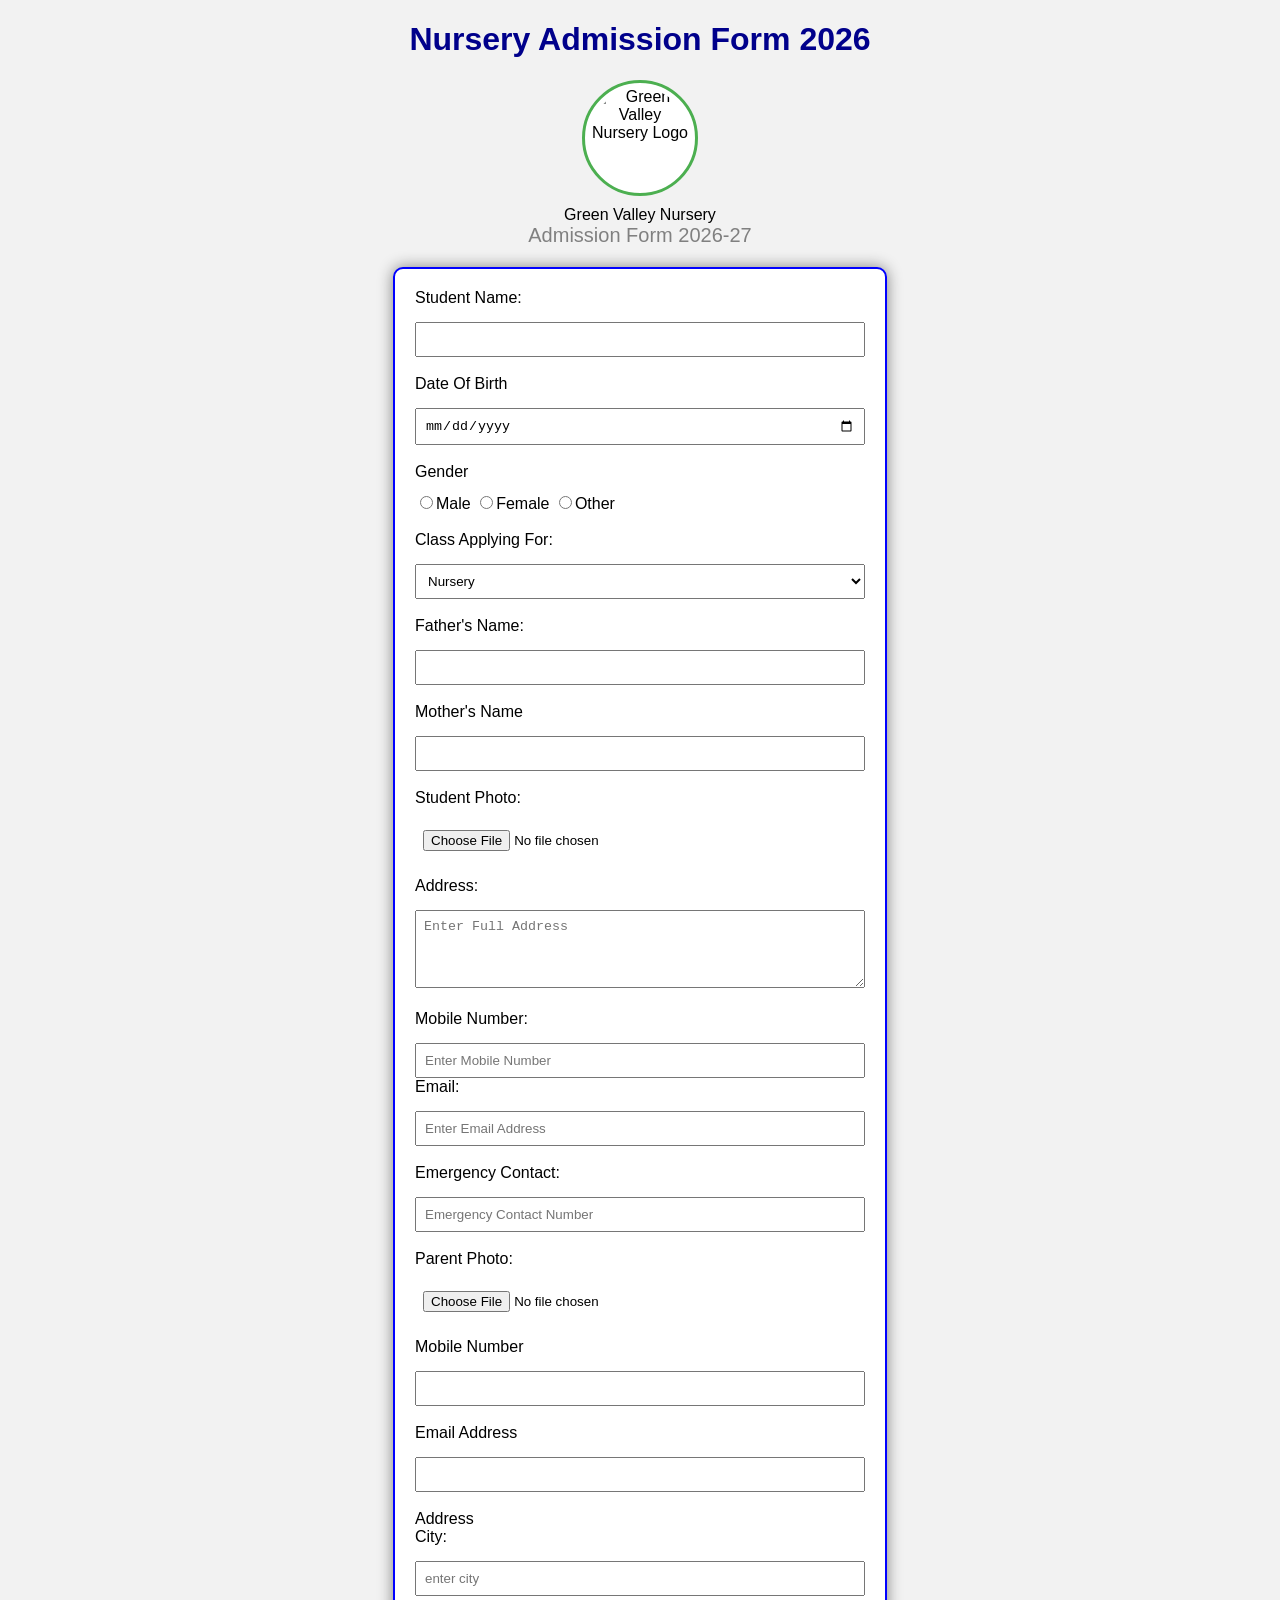
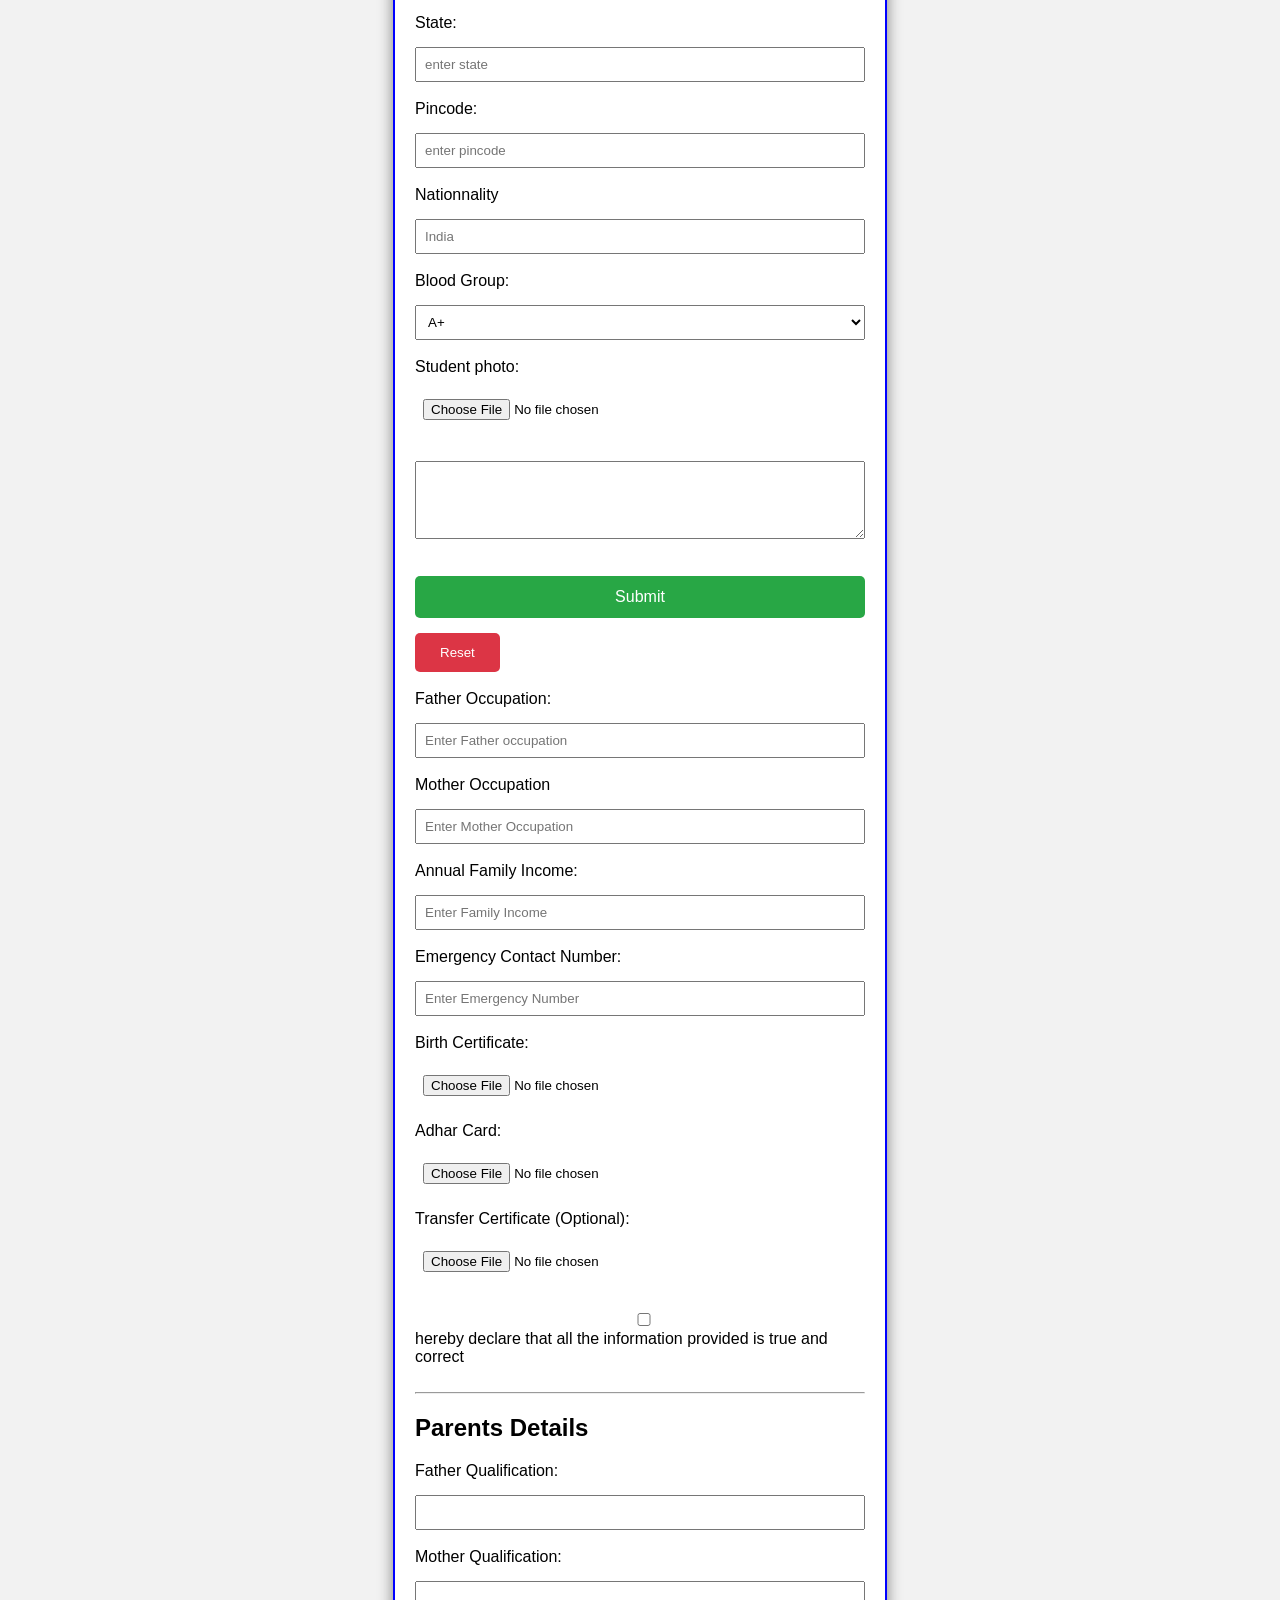
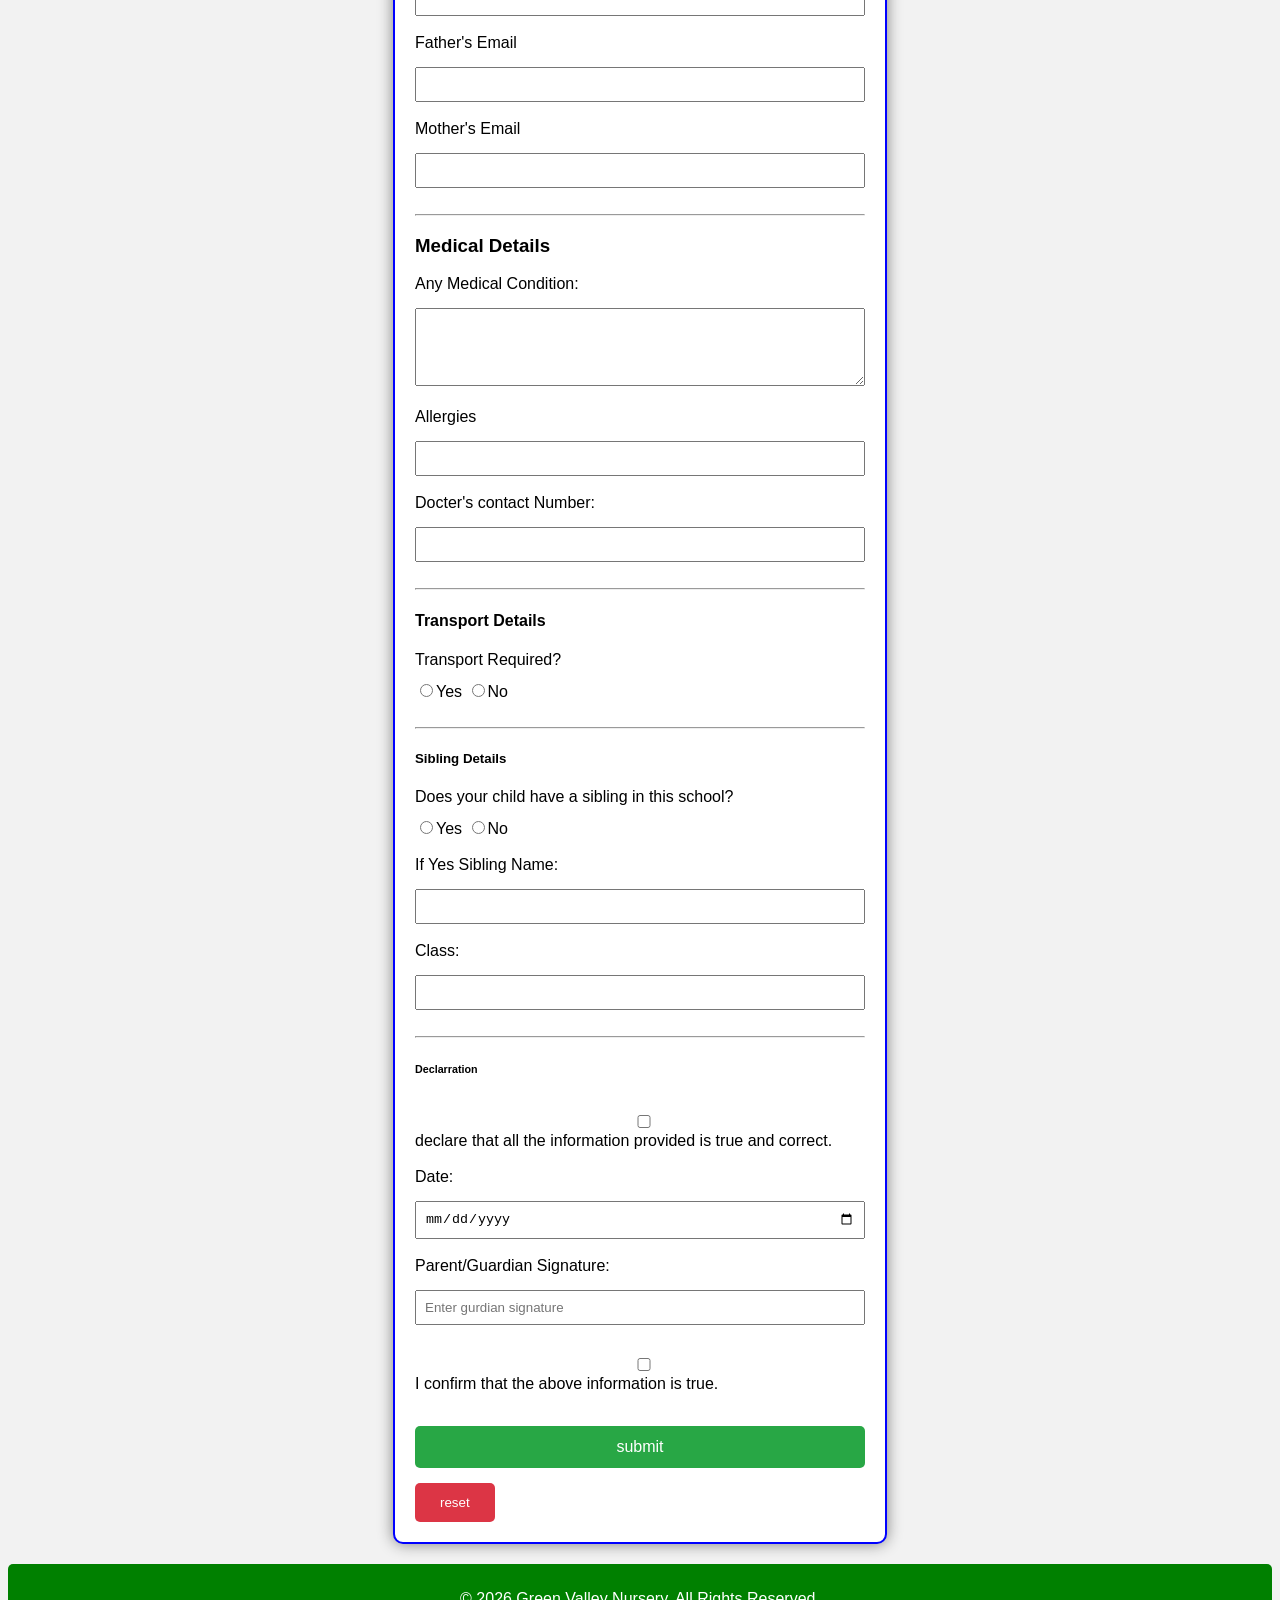
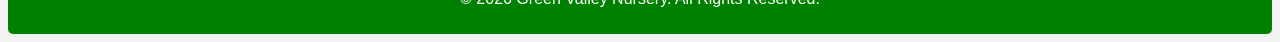
==== index..html @ bf8c5c95 "Add files via upload" ====
<!DOCTYPE html>
<html>
    <head>
 <title>Nursery Admission Form</title>
   <style>
body{background-color: #f2f2f2;font-family: Arial, sans-serif;}
h1{text-align: center;color: darkblue;} 
form{width: 450px;margin: auto;background: white;padding: 20px;border: 2px solid blue;border-radius: 10px;box-shadow: 0px 0px 15px gray;}
input,select,textarea{width: 100%;padding: 8px;margin-top: 15px;box-sizing: border-box;}
input[type="radio"]{width: auto;}
input[type="reset"]{width: auto;padding: 10px 20px;}
input[type="submit"]{background-color: #28a745;color: white;border: none;padding: 12px 25px;border-radius: 5px;cursor: pointer;font-size: 16px;}
input[type="reset"]{background-color: #dc3545;color: white;border: none;padding: 12px 25px;border-radius: 5px;font: size 16px; pointer;}
input[type="submit"]:hover{background-color: green;}
input[type="reset"]:hover{background-color: darkred;}   
input:focus,
select:focus,
textarea:focus{outline: none;border: 2px solid blue;}
@media (max-width: 768px) {
   form{width:90%;}

   input,
   select,
   textarea{width: 100%;box-sizing: border-box;}}
   .header{
    text-align: center;
}

.header img{
    width: 120px;
    height: 120px;
    display: block;
    margin: 0 auto 10px;
    border-radius: 50%;
}

.header h1{
    text-align: center;
    color: green;
    margin: 5px 0;
    font-size: 35px;
}

.header p{
    text-align: center;
    color: gray;
    margin: 0 0 20px;
    font-size: 20px;
}
   input:focus
   select:focus
   textarea:focus{border: 2px solid green;outline: none;box-shadow: 0 0 8px lightgreen;}
   footer{text-align: center;margin-top: 20px;padding: 10px;background-color: green;color: white;border-radius: 5px;}
   .header{text-align: center;margin-bottom: 20px;}
   .header .logo{width: 100px;height: 100px;border-radius: 50%;object-fit: cover;margin-bottom: 10px;border: 3px solid #4caf50;background: #fff;padding: 5px;}
   </style> 
</head>
<body>
 
<h1 align="center">Nursery Admission Form 2026</h1>
<div class="header">
<img src="https://cdn.phototourl.com/free/2026-07-05-27891f92-72ed-4cb5-a58e-81a66d091ed2.jpg" alt="Green Valley Nursery Logo" class="logo">
<h7>Green Valley Nursery</h7>
<p>Admission Form 2026-27</p></div>
<form>
<label>Student Name:</label><br>
<input type="text"><br><br>

<label>Date Of Birth</label><br>
<input type="date"><br><br>

<label>Gender</label><br>
<input type="radio"name="gender">Male
<input type="radio"name="gender">Female
<input type="radio"name="gender">Other
<br><br>

<label>Class Applying For:</label><br>
<select>
<option>Nursery</option>
<option>LKG</option>
<option>UKG</option>   
<option>I</option>
<option>II</option>
<option>III</option>
<option>IV</option>
<option>V</option> 
</select>
<br><br>
<label>Father's Name:</label><br>
<input type="text"><br><br>

<label>Mother's Name</label><br>
<input typy="text"><br><br>
<label for="photo">Student Photo:</label><br>
<input type="file"id="photo"name="photo" accept="image/*"><br><br>
<label for="address">Address:</label><br>
<textarea id="address" name="address"rows="4" cols="40" placeholder="Enter Full Address"></textarea><br><br>
<label for="mobile">Mobile Number:</label><br>
<input type="tel"id="mobile" name="mobile" placeholder="Enter Mobile Number"maxlength="10" pattern="[0-9]{10}"Required>
<label for="email">Email:</label><br>
<input type="email" id="email" name="email" placeholder="Enter Email Address"><br><br>
<label for="Emergency">Emergency Contact:</label><br>
<input type="tel" id="Emergency" name="Emergency" placeholder="Emergency Contact Number"maxlength="10"pattern="[0-9]{10}"Required><br><br>

<label for="parentphoto">Parent Photo:</label><br>
<input type="file"id="parentphoto"name="parentphoto" accept="image/*"><br><br>
<label>Mobile Number</label><br>
<input type="tel"><br><br>
<label>Email Address</label><br>
<input type="email"><br><br>
<label>Address</label><br>
<label>City:</label><br>
<input type="text"placeholder="enter city"><br><br>
<label>State:</label><br><input type="text"placeholder="enter state"><br><br>
<label>Pincode:</label><br>
<input type="number"placeholder="enter pincode"><br><br>
<label>Nationnality</label><br>
<input type="text"placeholder="India"><br><br>
<label>Blood Group:</label><br>
<select>
    <option>A+</option>
    <option>A-</option>
    <option>B+</option>
    <option>B-</option>
    <option>AB+</option>
    <option>AB-</option>
    <option>O+</option>
    <option>O-</option>
</select><br><br>
<label>Student photo:</label><br>
<input type="file"><br><br>
<textarea rows="4" cols="30"></textarea><br><br>
<input type="submit"value="Submit">
<input type="reset"value="Reset"><br><br>
<label>Father Occupation:</label><br>
<input type="text"placeholder="Enter Father occupation"><br><br>
<label>Mother Occupation</label><br>
<input type="text"placeholder="Enter Mother Occupation"><br><br>
<label>Annual Family Income:</label><br>
<input type="Number"placeholder="Enter Family Income"><br><br>
<label>Emergency Contact Number:</label><br>
<input type="tel"placeholder="Enter Emergency Number"><br><br>
<label>Birth Certificate:</label><br>
<input type="file"><br><br>
<label>Adhar Card:</label><br>
<input type="File"><br><br>
<label>Transfer Certificate (Optional):</label><br>
<input type="File"><br><br>
<input type="checkbox">
<label>hereby declare that all the information provided is true and correct</label>
<br><br>
<hr>
<h2>Parents Details</h2>
<label>Father Qualification:</label><br>
<input type="text"><br><br>
<label>Mother Qualification:</label><br>
<input typr="text"><br><br>
<label>Father's Email</label><br>
<input type="Email"><br><br>
<label>Mother's Email</label><br>
<input type="Email"><br><br>
<hr>
<h3>Medical Details</h3>
<label>Any Medical Condition:</label><br>
<textarea rows="4" cols="30"></textarea><br><br>
<label>Allergies</label><br>
<input type="text"><br><br>
<label>Docter's contact Number:</label><br>
<input type="tel"><br><br>
<hr>
<h4>Transport Details</h4>
<label>Transport Required?</label><br>
<input type="radio"name="transport">Yes
<input type="radio"name="transport">No<br><br>
<hr>
<h5>Sibling Details</h5>
<label>Does your child have a sibling in this school?</label><br>
<input type="radio"name="sibling">Yes
<input type="radio"name="sibling">No
<br><br>
<label>If Yes Sibling Name:</label><br>
<input type="text"><br><br>
<label>Class:</label><br>
<input type="text"><br><br>
<hr>
<h6>Declarration</h6>
<input type="checkbox">
<label>declare that all the information provided is true and correct.</label>
<br><br>
<label>Date:</label><br>
<input type="Date"><br><br>
<label>Parent/Guardian Signature:</label><br>
<input type="text"placeholder="Enter gurdian signature"><br><br>
<input type="checkbox" id="agree"Required>
<label for="agree">I confirm that the above information is true. </label><br><br>
<input type="submit"value="submit">
<input type="reset"value="reset">

</form>    
<footer>
    <p>© 2026 Green Valley Nursery. All Rights Reserved.</p>
</footer>
</body>
</html>
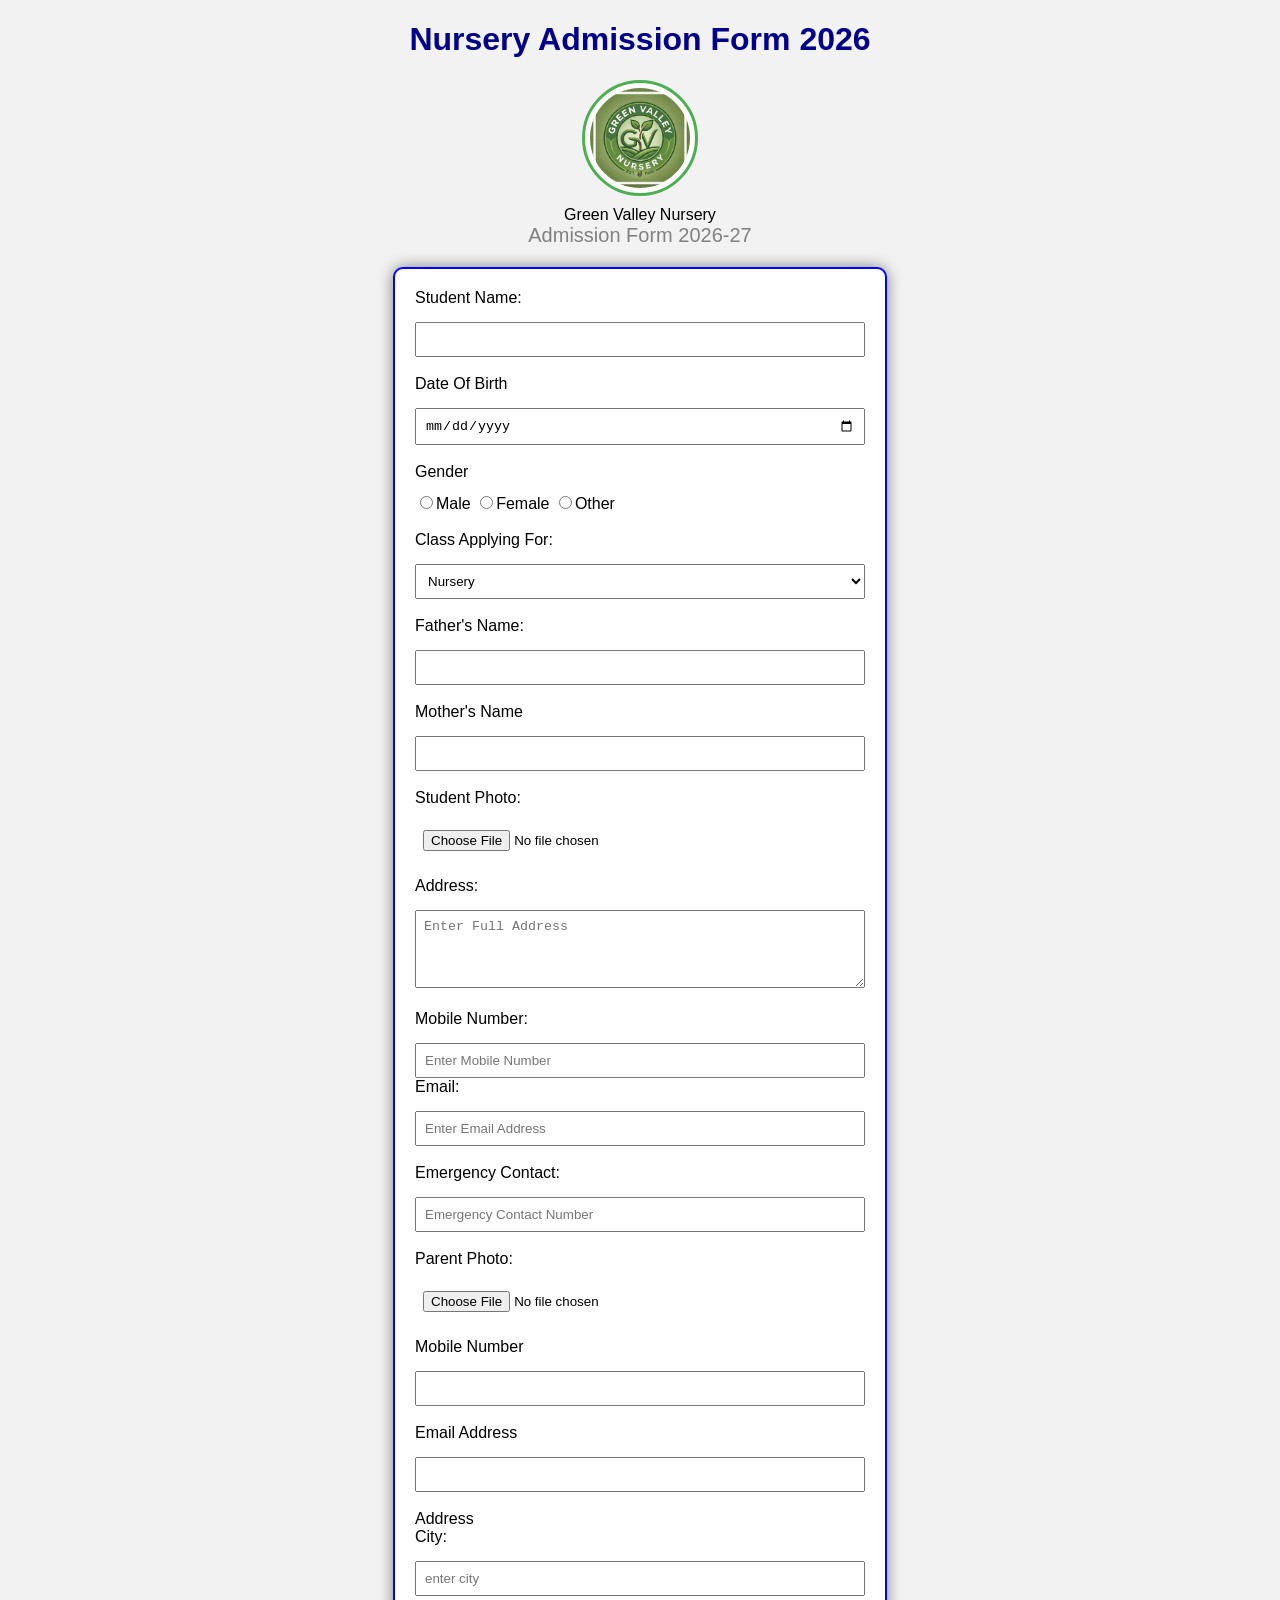
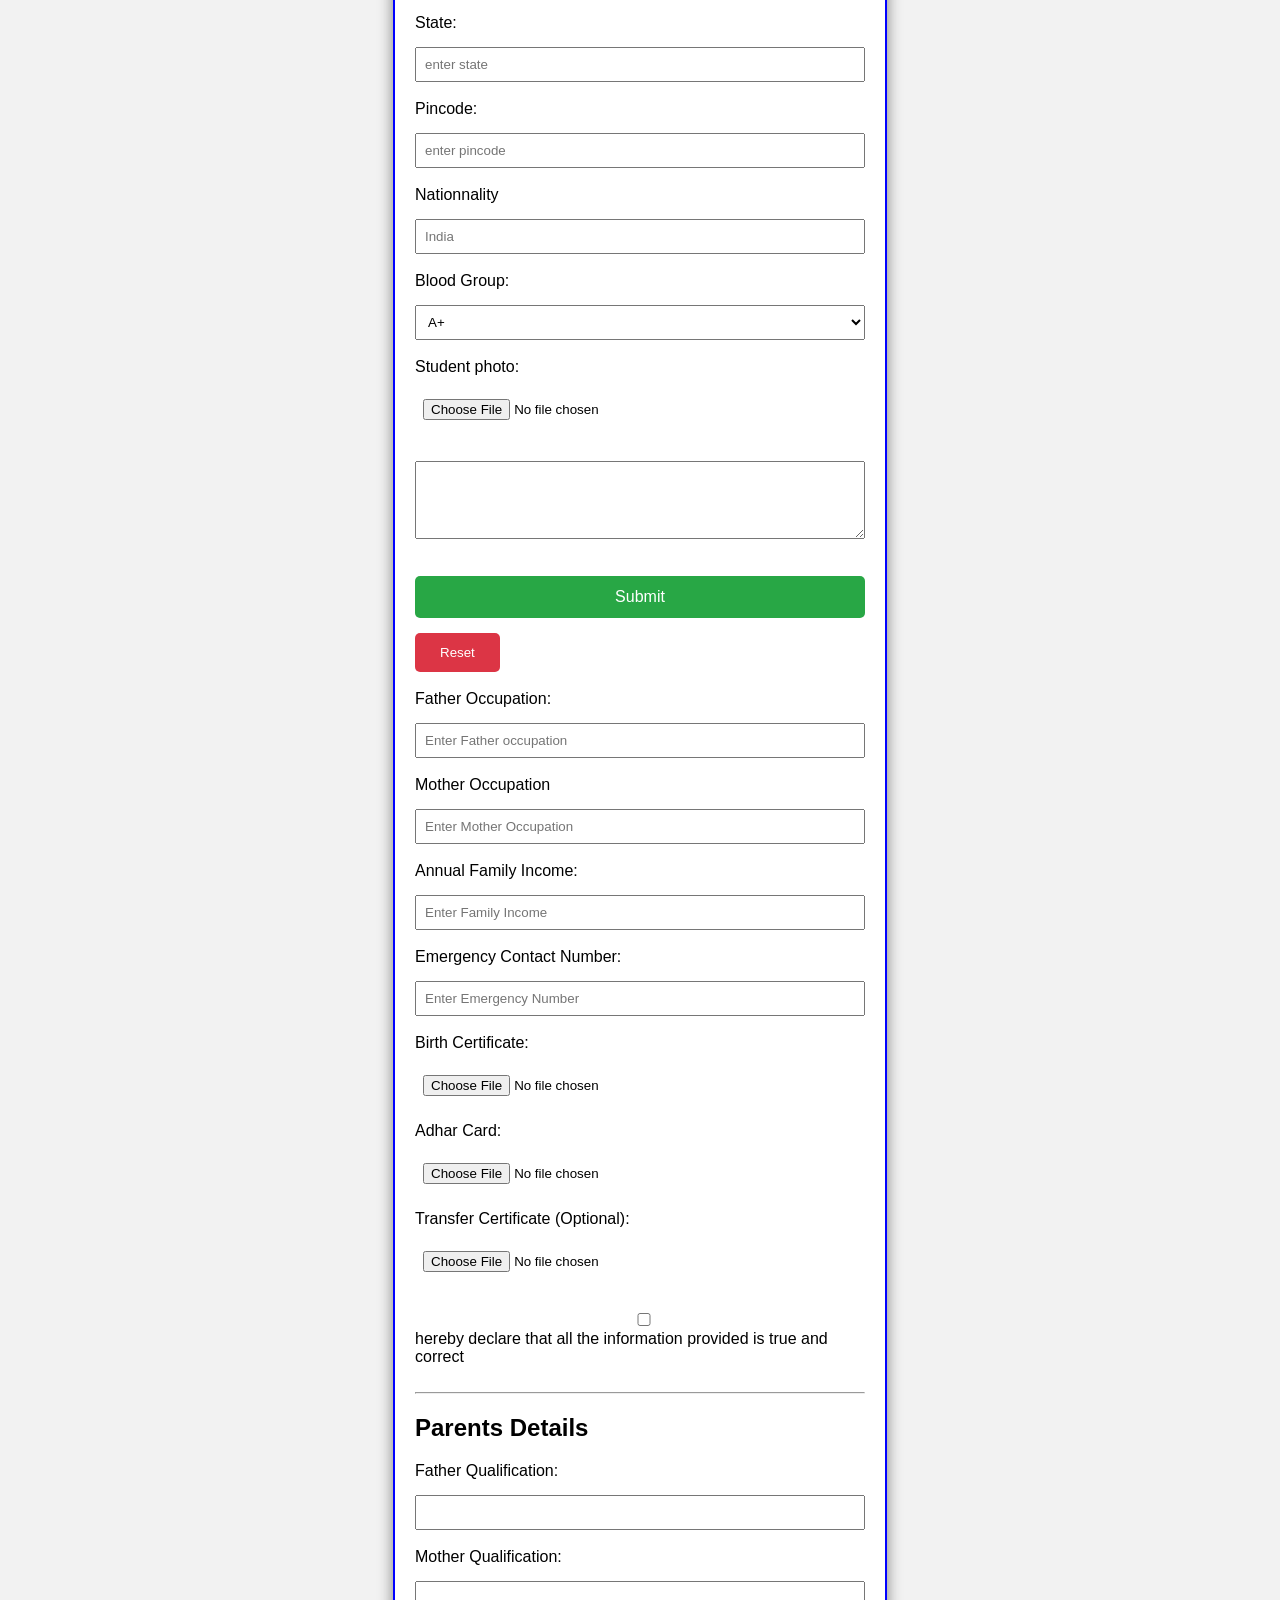
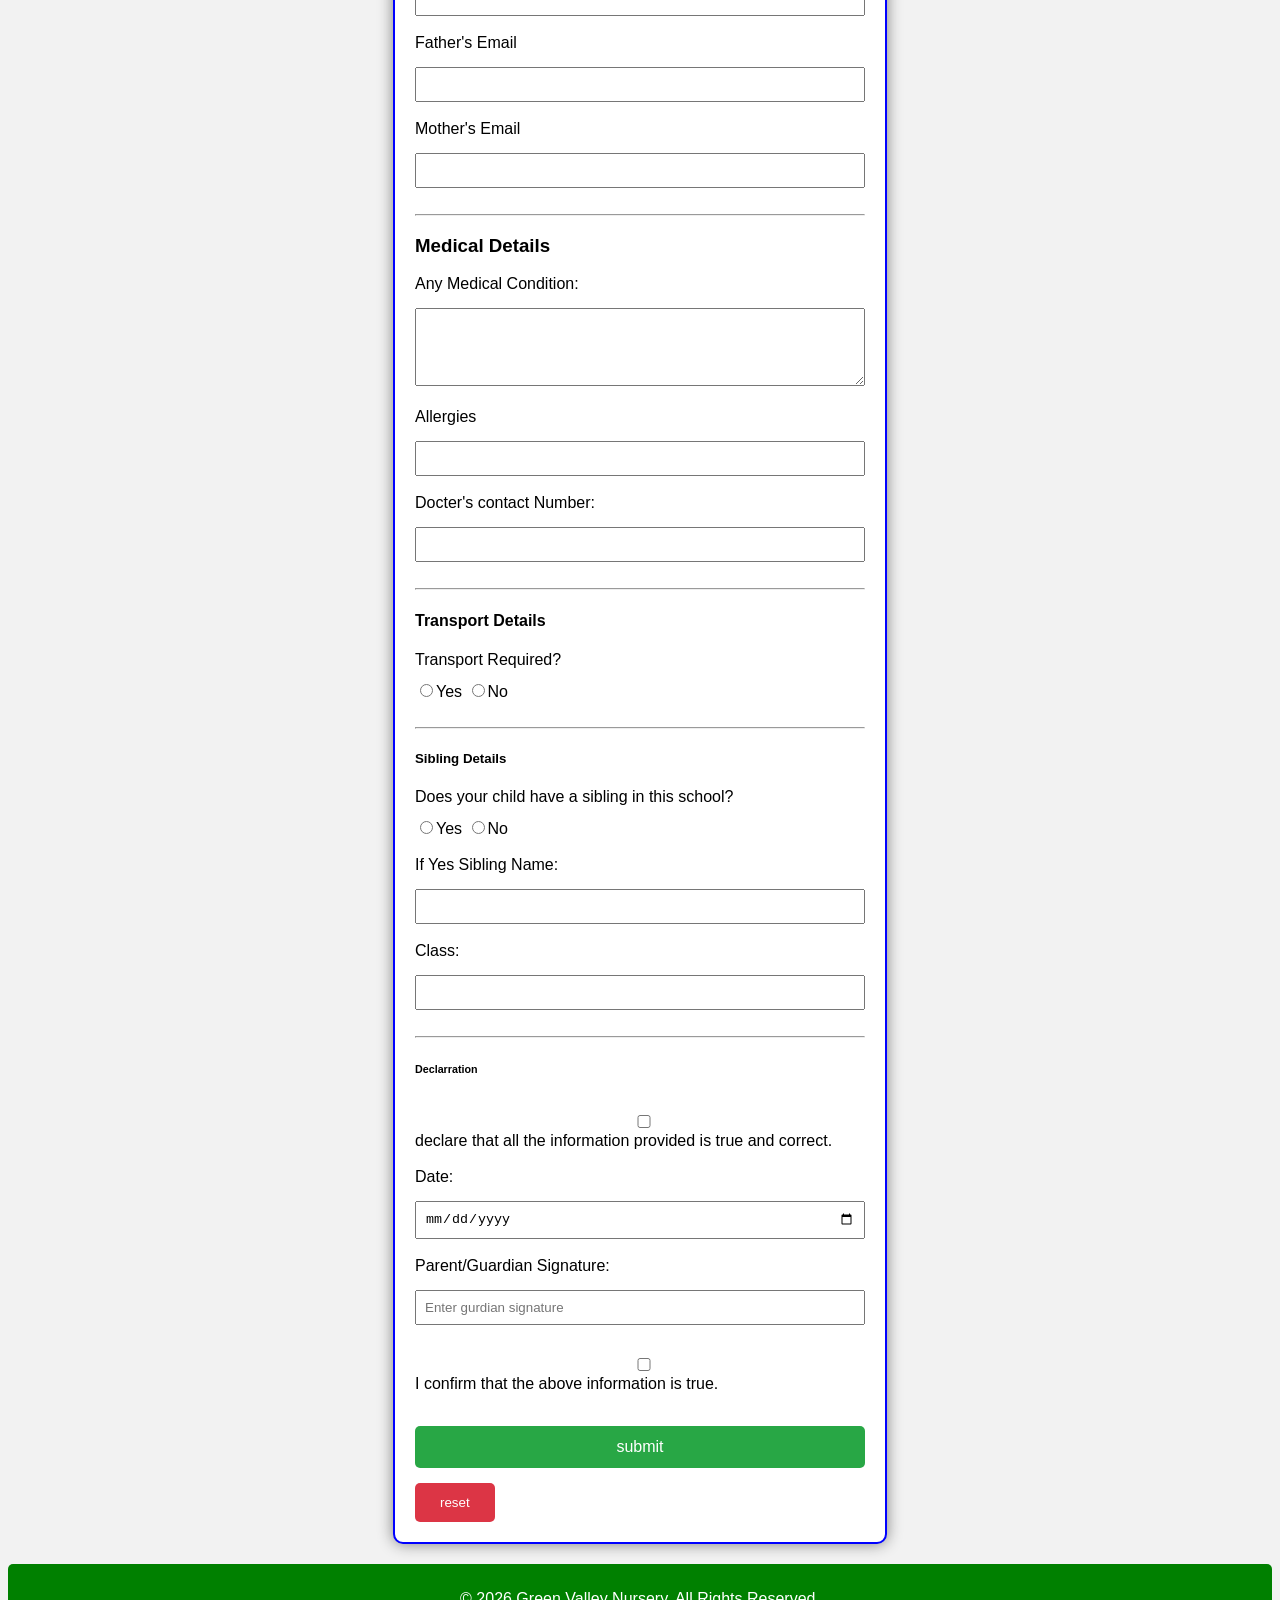
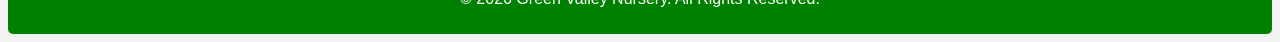
==== commit 4c72a355: "Update index..html" ====
--- a/index..html
+++ b/index..html
@@ -59,7 +59,7 @@
  
 <h1 align="center">Nursery Admission Form 2026</h1>
 <div class="header">
-<img src="https://cdn.phototourl.com/free/2026-07-05-27891f92-72ed-4cb5-a58e-81a66d091ed2.jpg" alt="Green Valley Nursery Logo" class="logo">
+<img src="logo.jpg" alt="Green Valley Nursery Logo" class="logo">
 <h7>Green Valley Nursery</h7>
 <p>Admission Form 2026-27</p></div>
 <form>
@@ -202,4 +202,4 @@
     <p>© 2026 Green Valley Nursery. All Rights Reserved.</p>
 </footer>
 </body>
-</html>+</html>
